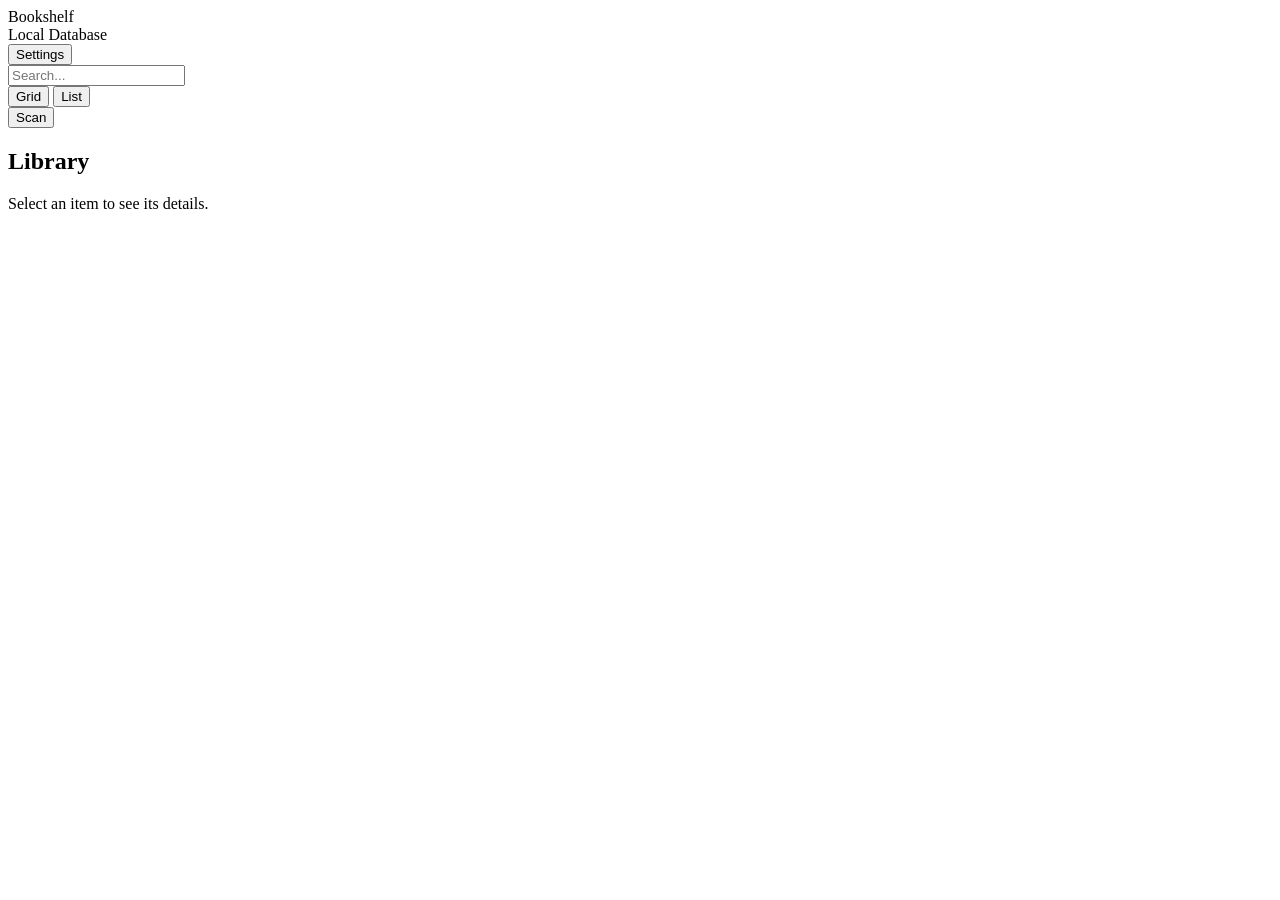
==== src/bookhub/ui/web/index.html @ ecf00f4b "2.0.0 new ui" ====
<!doctype html>
<html lang="zh-CN">
<head>
  <meta charset="utf-8">
  <meta name="viewport" content="width=device-width, initial-scale=1">
  <title>Simple Book Library</title>
  <link rel="stylesheet" href="app://app/css/app.css">
</head>
<body data-theme="day">
  <main class="app-shell">
    <aside class="sidebar glass">
      <div class="brand">
        <div class="brand-title" data-str="sidebar.title">Bookshelf</div>
        <div class="brand-subtitle" data-str="sidebar.subtitle">Local Database</div>
      </div>
      <nav class="side-list" id="navList" aria-label="Primary"></nav>
      <div class="side-actions">
        <button class="ghost-btn" id="settingsBtn" data-str="sidebar.settings">Settings</button>
      </div>
    </aside>

    <header class="topbar glass">
      <div class="search-box" role="search">
        <span class="search-symbol" aria-hidden="true"></span>
        <input id="searchInput" autocomplete="off" aria-label="Search" placeholder="Search...">
      </div>
      <div class="top-tools">
        <div class="segmented" id="viewModeToggle" aria-label="View mode">
          <button class="active" data-mode="grid" data-str="view.grid">Grid</button>
          <button data-mode="list" data-str="view.list">List</button>
        </div>
        <button class="primary-btn" id="scanBtn" data-str="topbar.scan">Scan</button>
      </div>
      <div id="suggestions" class="suggestions glass"></div>
    </header>

    <section class="main-stage glass" id="mainStage">
      <div class="page-head">
        <div class="title-stack">
          <h1 id="pageTitle">Library</h1>
          <div class="subtitle" id="pageSubtitle"></div>
        </div>
        <div class="page-head-tools" id="pageHeadTools"></div>
      </div>
      <div class="content-split" id="contentArea"></div>
    </section>

    <aside class="detail-panel glass" id="detailPanel">
      <div class="detail-empty" id="detailEmpty" data-str="detail.empty">Select an item to see its details.</div>
      <div class="detail-content hidden" id="detailContent"></div>
    </aside>
  </main>

  <div class="overlay hidden" id="overlay"></div>
  <div class="toast-stack" id="toastStack"></div>
  <div class="context-menu hidden" id="contextMenu"></div>

  <script src="app://app/js/qwebchannel.js"></script>
  <script src="app://app/js/app.js"></script>
</body>
</html>
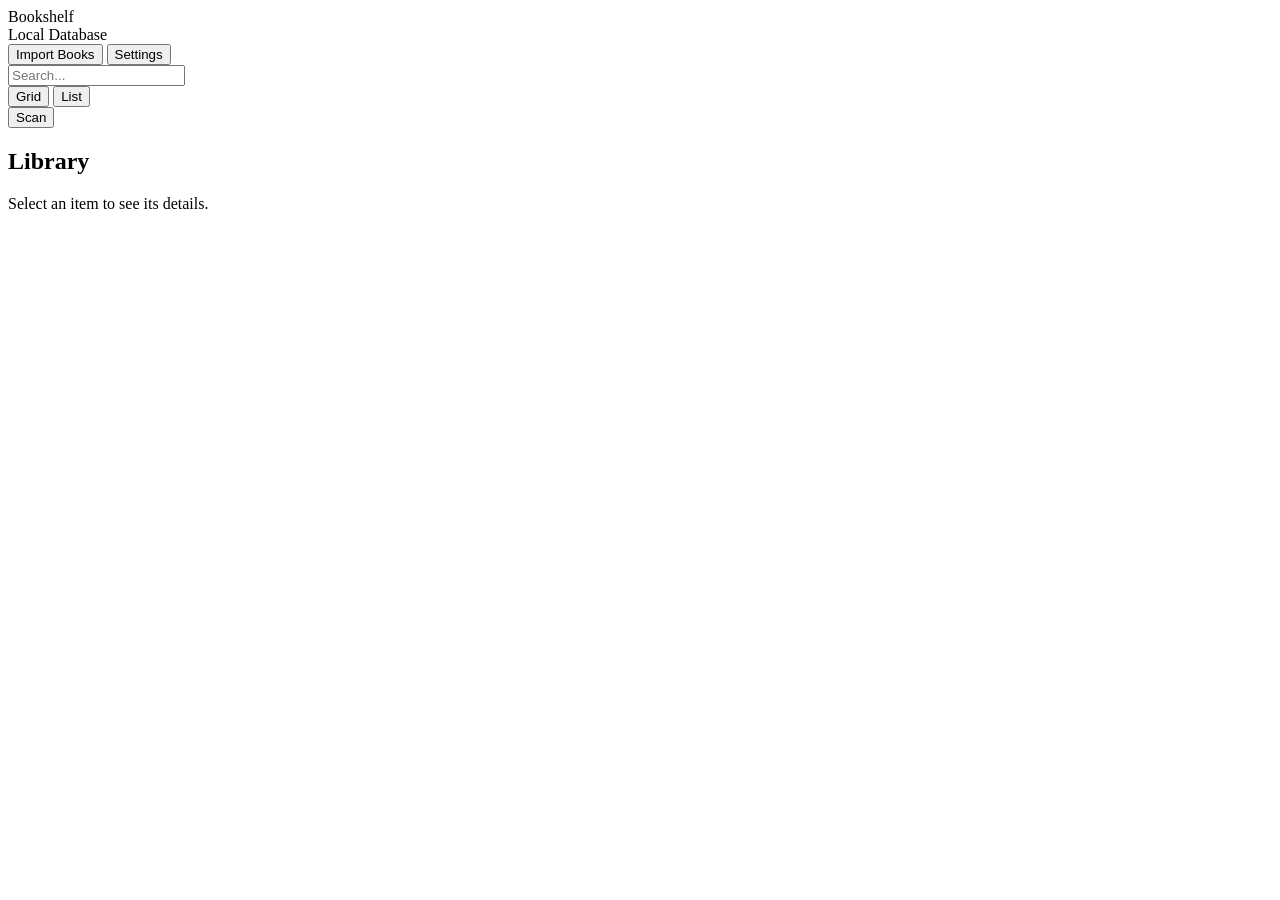
==== commit a62a5e23: "2.0.2 迁移" ====
--- a/src/bookhub/ui/web/index.html
+++ b/src/bookhub/ui/web/index.html
@@ -15,6 +15,7 @@
       </div>
       <nav class="side-list" id="navList" aria-label="Primary"></nav>
       <div class="side-actions">
+        <button class="primary-btn" id="importBtn" data-str="sidebar.import_books">Import Books</button>
         <button class="ghost-btn" id="settingsBtn" data-str="sidebar.settings">Settings</button>
       </div>
     </aside>
